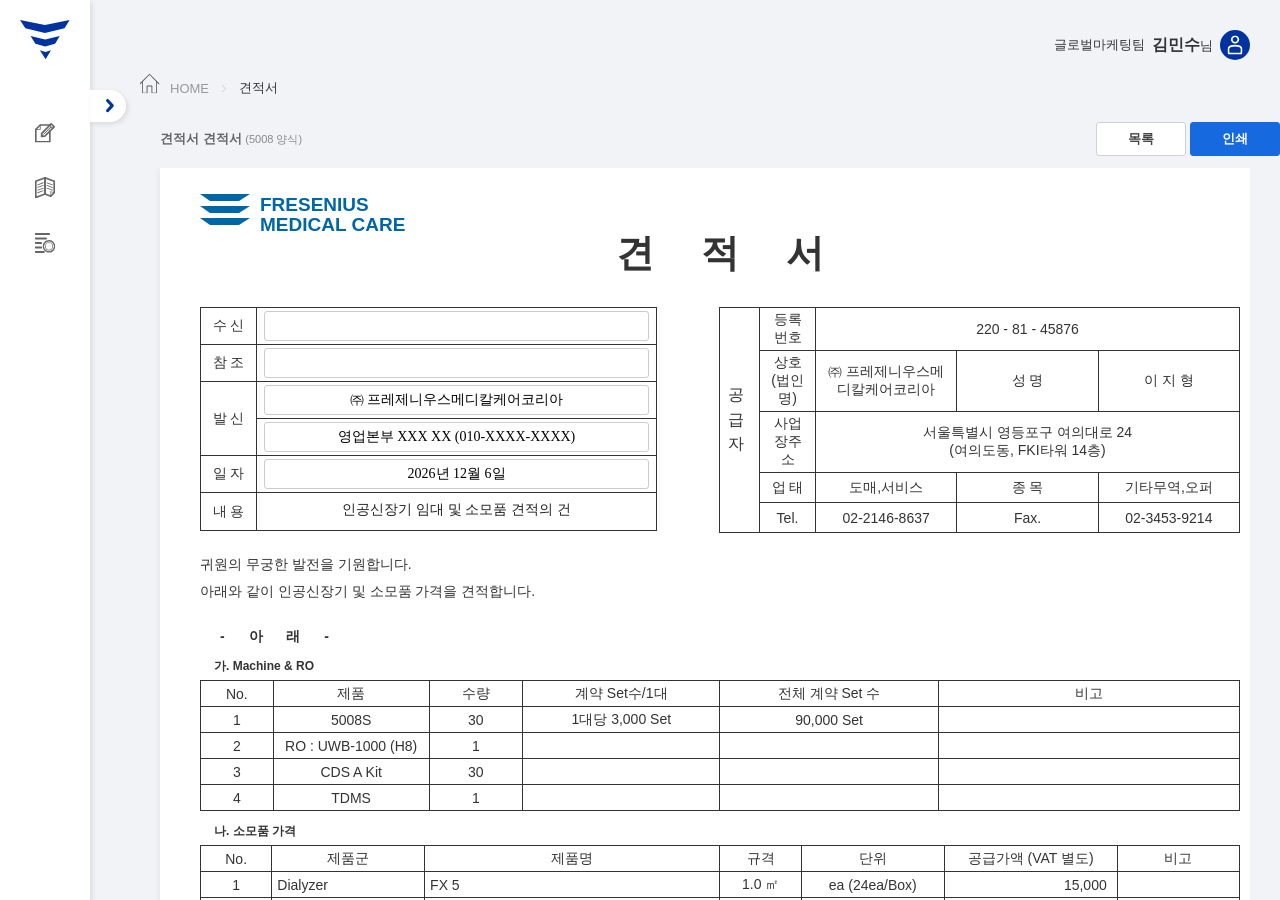
==== estimate-detail.html @ efb23737 "update" ====
<!DOCTYPE html>
<html lang="ko">
<head>
<meta charset="UTF-8">
<meta name="viewport" content="width=device-width, initial-scale=1.0">
<title>견적서</title>
<link rel="stylesheet" href="../css/base.css">
<link rel="stylesheet" href="../css/components.css">
<link rel="stylesheet" href="../css/layout.css">
<link rel="stylesheet" href="../common.css">
<script src="../common-layout.js" defer></script>
<style>
*{box-sizing:border-box}html,body{margin:0;padding:0}body{font-family:"Malgun Gothic","맑은 고딕",Arial,sans-serif;background:#f5f6f9;color:#222;font-size:12px}.toolbar{width:1120px;min-width:1120px;margin:20px auto 12px;display:flex;justify-content:space-between;align-items:center;gap:10px}.toolbar .left{font-size:13px;color:#666}.btn{height:34px;padding:0 16px;border:1px solid #cbd2dc;border-radius:3px;background:#fff;color:#444;font-weight:700;cursor:pointer}.btn.primary{border-color:#1769e0;background:#1769e0;color:#fff}.btn:hover{filter:brightness(.98)}.mobile-scroll{width:100%;overflow-x:auto;overflow-y:visible;padding:0 0 30px}.sheet{width:1120px;min-width:1120px;max-width:none;min-height:1510px;margin:0 auto;padding:26px 40px 36px;background:#fff;box-shadow:0 1px 8px rgba(0,0,0,.08);flex:none}.brand{height:72px;display:flex;align-items:flex-start;min-width:0}.brand-logo{display:flex;align-items:center;gap:10px;width:245px;min-width:245px;flex:0 0 245px;color:#0067a7;font-weight:900;font-size:19px;line-height:1.05;white-space:nowrap}.brand-logo>div:last-child{width:180px;min-width:180px;flex:0 0 180px;white-space:nowrap}.brand-mark{width:50px;min-width:50px;flex:0 0 50px;height:42px;position:relative}.brand-mark i{display:block;width:50px;height:7px;background:#0067a7;margin-bottom:5px;clip-path:polygon(0 0,100% 0,78% 100%,20% 100%)}.title{margin:-38px 0 28px;text-align:center;font-size:38px;font-weight:700;letter-spacing:18px;padding-left:18px}.top-grid{display:grid;grid-template-columns:1fr 1.14fr;gap:62px;align-items:start}.doc-table,.product-table{width:100%;border-collapse:collapse;table-layout:fixed}.doc-table td,.product-table th,.product-table td{border:1px solid #333}.doc-table td{height:30px;padding:3px 7px;text-align:center}.doc-table .label{width:56px}.doc-table .supplier-side{width:40px;font-size:16px;letter-spacing:7px;line-height:1.55}.field{width:100%;height:24px;border:0;outline:0;background:#fff;text-align:center;font:inherit;color:#222;padding:0 4px}.field:focus{background:#fffbe9;box-shadow:inset 0 0 0 1px #e9c75c}.field-left{text-align:left}.field-content{height:28px;resize:none;overflow:hidden;padding-top:5px}.intro{margin:18px 0 24px;line-height:1.9}.intro p{margin:0}.below{margin:4px 0 7px 20px;font-weight:700;letter-spacing:10px}.section-title{margin:12px 0 5px 14px;font-size:12px;font-weight:700}.product-table th,.product-table td{height:26px;padding:3px 5px}.product-table th{font-weight:400;text-align:center}.product-table td{text-align:center}.product-table .left{text-align:left}.product-table .right{text-align:right;padding-right:10px}.machine col:nth-child(1){width:7%}.machine col:nth-child(2){width:15%}.machine col:nth-child(3){width:9%}.machine col:nth-child(4){width:19%}.machine col:nth-child(5){width:21%}.machine col:nth-child(6){width:29%}.supplies col:nth-child(1),.drugs col:nth-child(1){width:7%}.supplies col:nth-child(2),.drugs col:nth-child(2){width:15%}.supplies col:nth-child(3),.drugs col:nth-child(3){width:29%}.supplies col:nth-child(4),.drugs col:nth-child(4){width:8%}.supplies col:nth-child(5),.drugs col:nth-child(5){width:14%}.supplies col:nth-child(6),.drugs col:nth-child(6){width:17%}.supplies col:nth-child(7),.drugs col:nth-child(7){width:12%}.page-gap{height:145px;display:flex;align-items:center;justify-content:center;color:#999;font-size:10px}.remarks{margin-top:142px;font-size:12px;line-height:1.65}.footer{margin-top:95px;text-align:center;color:#888;font-size:10px}.meta-hint{color:#888;font-size:11px}@media(max-width:1400px){.toolbar{margin-left:20px;margin-right:20px}.sheet{margin-left:20px;margin-right:20px}}@media print{html,body{width:210mm!important;margin:0!important;padding:0!important;background:#fff!important;overflow:visible!important}body *{visibility:hidden!important}.mobile-scroll,.mobile-scroll *,.sheet,.sheet *{visibility:visible!important}.toolbar{display:none!important}.mobile-scroll{position:absolute!important;left:0!important;top:0!important;width:210mm!important;margin:0!important;padding:0!important;overflow:visible!important}.sheet{position:absolute!important;left:0!important;top:0!important;width:210mm!important;min-width:210mm!important;max-width:210mm!important;min-height:297mm!important;margin:0!important;padding:10mm 10mm 8mm!important;box-shadow:none!important;background:#fff!important;transform:none!important}.brand{height:18mm!important}.brand-logo{width:245px!important;min-width:245px!important;flex:0 0 245px!important}.brand-mark{width:50px!important;min-width:50px!important;flex:0 0 50px!important}.title{margin:-11mm 0 8mm!important}.page-gap{height:34mm!important}.remarks{margin-top:34mm!important}.footer{margin-top:25mm!important}.field{border:0!important;background:transparent!important;box-shadow:none!important}.field:focus{background:transparent!important;box-shadow:none!important}@page{size:A4 portrait;margin:0}}
</style>
</head>
<body>
<div class="toolbar"><div class="left"><strong id="toolbarCustomer">견적서</strong> <span class="meta-hint" id="templateText"></span></div><div><button class="btn" type="button" onclick="history.back()">목록</button> <button class="btn primary" type="button" onclick="window.print()">인쇄</button></div></div>
<div class="mobile-scroll"><main class="sheet">
    <div class="brand"><div class="brand-logo"><div class="brand-mark"><i></i><i></i><i></i></div><div>FRESENIUS<br>MEDICAL CARE</div></div></div>
    <h1 class="title">견 적 서</h1>
    <section class="top-grid">
        <table class="doc-table"><tbody>
            <tr><td class="label">수 신</td><td><input id="to" class="field" type="text"></td></tr>
            <tr><td class="label">참 조</td><td><input id="cc" class="field" type="text"></td></tr>
            <tr><td class="label" rowspan="2">발 신</td><td><input id="fromCompany" class="field" type="text" value="㈜ 프레제니우스메디칼케어코리아"></td></tr>
            <tr><td><input id="from" class="field" type="text"></td></tr>
            <tr><td class="label">일 자</td><td><input id="date" class="field" type="text"></td></tr>
            <tr><td class="label">내 용</td><td><textarea id="content" class="field field-content"></textarea></td></tr>
        </tbody></table>
        <table class="doc-table"><tbody>
            <tr><td class="supplier-side" rowspan="5">공<br>급<br>자</td><td class="label">등록번호</td><td colspan="3">220 - 81 - 45876</td></tr>
            <tr><td class="label">상호(법인명)</td><td>㈜ 프레제니우스메디칼케어코리아</td><td class="label">성 명</td><td>이 지 형</td></tr>
            <tr><td class="label">사업장주소</td><td colspan="3">서울특별시 영등포구 여의대로 24<br>(여의도동, FKI타워 14층)</td></tr>
            <tr><td class="label">업 태</td><td>도매,서비스</td><td class="label">종 목</td><td>기타무역,오퍼</td></tr>
            <tr><td class="label">Tel.</td><td>02-2146-8637</td><td class="label">Fax.</td><td>02-3453-9214</td></tr>
        </tbody></table>
    </section>
    <div class="intro"><p>귀원의 무궁한 발전을 기원합니다.</p><p>아래와 같이 인공신장기 및 소모품 가격을 견적합니다.</p></div>
    <div class="below">- 아 래 -</div>
    <div class="section-title">가. Machine &amp; RO</div>
    <table class="product-table machine"><colgroup><col><col><col><col><col><col></colgroup><thead><tr><th>No.</th><th>제품</th><th>수량</th><th>계약 Set수/1대</th><th>전체 계약 Set 수</th><th>비고</th></tr></thead><tbody id="machineBody"></tbody></table>
    <div class="section-title">나. 소모품 가격</div>
    <table class="product-table supplies"><colgroup><col><col><col><col><col><col><col></colgroup><thead><tr><th>No.</th><th>제품군</th><th>제품명</th><th>규격</th><th>단위</th><th>공급가액 (VAT 별도)</th><th>비고</th></tr></thead><tbody id="supplyBody"></tbody></table>
    <div class="page-gap">㈜ 프레제니우스메디칼케어코리아</div>
    <div class="section-title">다. 의약품 가격</div>
    <table class="product-table drugs"><colgroup><col><col><col><col><col><col><col></colgroup><thead><tr><th>No.</th><th>제품군</th><th>제품명</th><th>규격</th><th>단위</th><th>공급가액 (VAT 별도)</th><th>비고</th></tr></thead><tbody id="drugBody"></tbody></table>
    <div class="remarks"><strong>특기사항</strong><br>1. 견적유효기간 : 견적일로부터 30일간입니다.</div>
    <div class="footer">㈜ 프레제니우스메디칼케어코리아</div>
</main></div>
<script>
const templates={
"5008":{machine:[['5008S','30','1대당 3,000 Set','90,000 Set',''],['RO : UWB-1000 (H8)','1','','',''],['CDS A Kit','30','','',''],['TDMS','1','','','']],prices:['15,000','15,000','15,000','16,000','16,000','16,000','17,000','17,000','17,000','17,000','18,000','18,000','18,000','8,000','100,000','600','30,000']},
"6008":{machine:[['6008','30','1대당 3,000 Set','90,000 Set',''],['RO : UWB-1000 (H8)','1','','',''],['CDS A Kit','30','','',''],['TDMS','1','','','']],prices:['17,500','17,500','17,500','18,000','18,000','18,000','18,500','18,500','18,500','18,500','18,500','18,500','18,500','10,000','90,000','700','38,500']},
"4008":{machine:[['4008V10','30','1대당 3,000 Set','90,000 Set',''],['RO : UWB-1000 (H8)','1','','',''],['CDS A Kit','30','','',''],['TDMS','1','','','']],prices:['17,500','17,500','17,500','18,000','18,000','18,000','18,500','18,500','18,500','18,500','18,500','18,500','18,500','6,000','90,000','700','38,500']}
};
const supplyRows=[
['Dialyzer','FX 5','1.0 ㎡','ea (24ea/Box)'],['Dialyzer','FX 8','1.4 ㎡','ea (24ea/Box)'],['Dialyzer','FX 10','1.8 ㎡','ea (24ea/Box)'],['Dialyzer','FX Classix 50','1.0 ㎡','ea (24ea/Box)'],['Dialyzer','FX Classix 60','1.4 ㎡','ea (24ea/Box)'],['Dialyzer','FX Classix 80','1.8 ㎡','ea (24ea/Box)'],['Dialyzer','FX CorDiax 40','0.6 ㎡','ea (24ea/Box)'],['Dialyzer','FX CorDiax 50','1.0 ㎡','ea (24ea/Box)'],['Dialyzer','FX CorDiax 60','1.4 ㎡','ea (24ea/Box)'],['Dialyzer','FX CorDiax 80','1.8 ㎡','ea (24ea/Box)'],['Dialyzer','FX CorDiax 600','1.6 ㎡','ea (24ea/Box)'],['Dialyzer','FX CorDiax 800','2.0 ㎡','ea (24ea/Box)'],['Dialyzer','FX CorDiax 1000','2.3 ㎡','ea (24ea/Box)'],['Bloodline','__BLOODLINE__','',''],['Others','Diasafe Plus','','ea (10ea/Box)'],['Others','Needle 15/16/17G','15,16,17G','ea (150ea/Box)'],['Others','Citrolean','5L','EA']
];
const drugNames=['Bibag 650g','Bibag 900g','FRESOL B','FRESOL G','FRESOL LG','HEMO-B DEX 0.1%1-5.5L','HEMO-B DEX 0.1%1-10L','HEMO-B 1-5.5L','HEMO B DEX0.15%2-12.6L','HEMO-B DEX 0.15%1-10L','HEMO-B DEX 0.15%1-5.5L','HEMOT-B 1-10L','HEMOT-B2-10L','HEMOT-B2-12.6L'];
function fmtDate(v){if(!v)return'';const d=new Date(v+'T00:00:00');if(Number.isNaN(d.getTime()))return v;return `${d.getFullYear()}년 ${d.getMonth()+1}월 ${d.getDate()}일`;}
function getSelected(){
    try{
        return JSON.parse(sessionStorage.getItem('selectedEstimate')||'null')
            || JSON.parse(sessionStorage.getItem('selectedSimulation')||'null');
    }catch(e){
        return null;
    }
}
const params=new URLSearchParams(location.search);
let record=getSelected()||{};
const template=record.template||params.get('template')||'5008';
const data=templates[template]||templates['5008'];
document.getElementById('toolbarCustomer').textContent=(record.customer||'견적서')+' 견적서';document.getElementById('templateText').textContent=`(${template} 양식)`;
document.getElementById('to').value=record.to||record.customer||'';document.getElementById('cc').value=record.cc||'';document.getElementById('from').value=record.from?`${record.from} 부장 XXX XX (010-XXXX-XXXX)`:'영업본부 XXX XX (010-XXXX-XXXX)';document.getElementById('date').value=fmtDate(record.date)||fmtDate(new Date().toISOString().slice(0,10));document.getElementById('content').value=record.content||'인공신장기 임대 및 소모품 견적의 건';
const machineBody=document.getElementById('machineBody');data.machine.forEach((r,i)=>{machineBody.insertAdjacentHTML('beforeend',`<tr><td>${i+1}</td><td>${r[0]}</td><td>${r[1]}</td><td>${r[2]}</td><td>${r[3]}</td><td>${r[4]}</td></tr>`)});
while(machineBody.rows.length<4){machineBody.insertAdjacentHTML('beforeend',`<tr><td>${machineBody.rows.length+1}</td><td></td><td></td><td></td><td></td><td></td></tr>`)}
const bloodline=template==='6008'?'6008 CAREset-R':template==='4008'?'Bloodline 4008':'AV-Set ONLINEplus 5008-R';
const supplyBody=document.getElementById('supplyBody');for(let i=0;i<20;i++){if(i<supplyRows.length){const r=[...supplyRows[i]];if(r[1]==='__BLOODLINE__')r[1]=bloodline;const unit=(i===13&&template!=='5008')?'':r[3];supplyBody.insertAdjacentHTML('beforeend',`<tr><td>${i+1}</td><td class="left">${r[0]}</td><td class="left">${r[1]}</td><td>${r[2]}</td><td>${unit}</td><td class="right">${data.prices[i]||''}</td><td></td></tr>`)}else{supplyBody.insertAdjacentHTML('beforeend',`<tr><td>${i+1}</td><td></td><td></td><td></td><td></td><td></td><td></td></tr>`)} }
const drugBody=document.getElementById('drugBody');for(let i=0;i<19;i++){if(i<drugNames.length){drugBody.insertAdjacentHTML('beforeend',`<tr><td>${i+1}</td><td class="left">Others</td><td class="left">${drugNames[i]}</td><td></td><td></td><td class="right">보험수가</td><td></td></tr>`)}else{drugBody.insertAdjacentHTML('beforeend',`<tr><td>${i+1}</td><td></td><td></td><td></td><td></td><td></td><td></td></tr>`)} }
</script>
</body>
</html>
---- css/base.css ----
﻿@charset "utf-8";

/* DEFAULT  */
html, body,nav,
div, span,
dl, dt, dd, ul, ol, li,
h1, h2, h3, h4, h5, h6,
blockquote, p, address, pre, cite,
form, fieldset, input, textarea, select,
table, th, td {margin:0;padding:0;}
article,aside,canvas,details,figcaption,figure, footer,header,hgroup,menu,nav,section,summary {
display:block;
}

/* 제목요소 */
h1, h2, h3, h4, h5, h6 {
	font-size:100%;
	font-weight:normal;
}

/* 테두리 없애기 */
fieldset, img, abbr, acronym { border:0 none; }

/* 목록 */
div,ol,ul,li,dl,dt,dd,p,span,em{ list-style:none; }
ul,ol,li,em{ list-style-image:none; list-style-position:outside; list-style-type:none; vertical-align:middle; }
a{ text-decoration:none; }
table{ border-spacing:0; }

/* COMMON */
header,footer,menu,article,section,div,nav,p,span,a,ul,li,input,select{ box-sizing:border-box; }
a,span,em,strong,label{display:inline-block; color:inherit; font-style: normal;}
em{ font-style:normal;}

/* 테이블 - 마크업에 'cellspacing="0"' 지정 함께 필요 */
table {border-collapse: separate;border-spacing:0;border:0 none; border-collapse:collapse; vertical-align:middle;}
caption{display:none;}
.layera {position:absolute}	.layerr {position:relative}

input:focus,select:focus,textarea {outline: none;}
*{box-sizing: border-box;}
select::-ms-expand {display: none;}

.mrT8{margin-top:8px !important;}
.mrT10{margin-top:10px !important;}
.mrT20{margin-top:20px !important;}
.mrT30{margin-top:30px !important;}
.mrT40{margin-top:40px !important;}
.mrT50{margin-top:50px !important;}

.mrB30{margin-bottom:30px !important;}
.mrB10{margin-bottom:10px !important;}

.mrL10{margin-left:10px !important;}
.mrL20{margin-left:20px !important;}
.mrL30{margin-left:20px !important;}
.mrL22{margin-left:22px !important;}
.mrR10{margin-right:10px !important;}
.mrR20{margin-right:20px !important;}

.pdT10{padding-top:10px !important;}
.pdT20{padding-top:20px !important;}
.pdT30{padding-top:30px !important;}
.pdT40{padding-top:40px !important;}
.pdL50{padding-left:50px !important;}
.pdR50{padding-right:50px !important;}


:root {
	--white-color:#fff;
	--black-color:#000;
	--gray01-color:#333;
	--gray02-color:#666;
	--gray03-color:#999;
	--gray04-color:#aaa;
	--gray05-color:#ccc;
	--gray06-color:#eee;
	--main-color:#0033A0;
	--bg-color:#F2F3F7;
	--font-small-size:13px;
	--font-small02-size:12px;
	--font-size:14px;
	--font02-size:16px;
	--font03-size:18px;
	--radius:3px;
	--vertical-middle:middle;
 }



body.hidden{overflow-y: hidden;}
html, body{width:100%; height:100vh; font-family: 'Pretendard'; background-color: var(--bg-color); font-size:var(--font-size)}

::-webkit-scrollbar {
    width: 4px;  /* 세로 스크롤바 너비 */
    height: 4px; /* 가로 스크롤바 높이 */
}

/* 2. 스크롤바 트랙 (배경 배경색) */
::-webkit-scrollbar-track {
    background: #f1f1f1; 
    border-radius: 4px;
}

/* 3. 스크롤바 막대 (실제 움직이는 바) */
::-webkit-scrollbar-thumb {
    background: #c1c1c1; 
    border-radius: 4px;
    transition: background 0.2s;
}

/* 4. 스크롤바 막대에 마우스 올렸을 때 (Hover) */
::-webkit-scrollbar-thumb:hover {
    background: #a8a8a8; 
}

/*flex*/
.fl{display: flex;}
.fl-center{display:flex; align-items: center; justify-content: center;}
.fl-left{display:flex; align-items: center; justify-content:flex-start;}
.fl-right{display:flex; align-items: center; justify-content: flex-end;}
.fl-between{display:flex; align-items: center; justify-content:space-between;}
.fl-wrap{flex-wrap: wrap;}
---- css/components.css ----
﻿/*인풋*/
input[type="text"],input[type="password"],input[type="date"]{width:100%; height:30px; padding:0 10px; font-size:var(--font-size); 
	color:var(--black-color);
	line-height: 30px; border:1px solid var(--gray05-color); font-family: 'Pretendard'; border-radius: var(--radius); vertical-align: var(--vertical-middle);}
input::placeholder{color:var(--gray04-color); font-size:var(--font-size); font-weight: 200; font-family: 'Pretendard'; }
input[type="text"]:focus, input[type="password"]:focus{border:1px solid var(--black-color);}

input[type="date"]{position: relative; background: url('../images/btn_calendar.svg') no-repeat 100% 50% var(--white-color); background-size: auto 14px; }
input[type='date']::-webkit-calendar-picker-indicator {position: absolute; left: 0; top: 0; width: 100%; height: 100%;
		background: transparent; color: transparent; cursor: pointer;}
input[type='date']:valid::before {display: none; }


select::-ms-expand { display: none; } 
select { -webkit-appearance: none; -moz-appearance: none; appearance: none;  width: 100%; min-width: 120px; height:30px; margin-right:10px; padding:0 30px 0 10px; 
	border: 1px solid var(--gray05-color); font-size: 14px; border-radius: 3px; color:var(--black-color); 
	background: url("../images/form/ico_dropdown.svg") no-repeat calc(100% - 10px) 50% var(--white-color);} 
select:focus {border: 1px solid var(--gray01-color); outline: none;}
select.select_full{width:100%;}
select:required:invalid{color:var(--gray04-color); font-size:var(--font-size); font-weight: 200;}
option[value=''][disabled]{display:none;}
option{color:var(--black-color);} 

.ty_rdo {display: inline-block;} 
.ty_rdo input { display: none; } 
.ty_rdo span{display: inline-block;  margin-right:30px; padding-left: 30px; line-height:20px; font-size: var(--font-size); color: var(--gray03-color); 
	background: url("../images/form/ty_radio.svg") no-repeat 0% 50%; background-size:auto 20px; text-align: left;} 
.ty_rdo input:checked + span {color:var(--black-color); background-image: url("../images/form/ty_radio_on.svg"); } 
.ty_rdo.txt_none span{font-size:0; margin-right:0; padding-left:10px;}
.ty_rdo.text_type span{background: none; height:30px; border:1px solid var(--gray05-color); border-radius: 3px; font-weight: 700; font-size:15px;
color: var(--gray02-color); padding:0 10px; margin-right:10px; text-align: center; line-height: 30px;}
.ty_rdo input:checked + span{background-image:none; color:var(--main-color); border-color: var(--main-color); font-weight: 900;}


.ty_chk {display: inline-block;} 
.ty_chk input { display: none; } 
.ty_chk span { display: inline-block;  padding-left: 30px; line-height:22px; font-size: 16px; color: var(--gray03-color); 
	background: url("../images/form/ty_check.svg") no-repeat 0% 50%; background-size:auto 22px; text-align: left;}  
.ty_chk input:checked + span { color: var(--black-color); background-image: url("../images/form/ty_check_on.svg"); font-weight: 500;} 

/*서브컨텐츠*/
.box{padding:20px; background-color: var(--white-color); border-radius: 3px; box-shadow: 0 1px 4px rgb(0, 0, 0, 0.1);}

/*버튼*/
.btn{display: inline-block; text-align: center; line-height: 30px; min-width:90px; min-height: 30px;  border-radius: 3px;}
.btn:hover{opacity: 0.7;}
.btn.dark_gray{background-color: var(--gray02-color);color:var(--white-color); font-weight: 700;}
.btn.search{height:30px;}
.btn.search::before{content: ''; display: inline-block; width: 16px; height:16px; margin-right:10px; 
	background: url("../images/common/ico_search_white.svg") no-repeat 50% 50%; vertical-align: middle;}
.btn.excel{color:#2A7C4A; font-weight: 700; background-color: var(--white-color); border:1px solid #2A7C4A}
.btn.blue{background-color: var(--main-color);color:var(--white-color); font-weight: 700;}
.btn.line{height:25px; min-height:25px; min-width:65px; line-height: 25px; font-size:var(--font-small-size); border:1px solid var(--gray05-color); background-color: var(--gray06-color);}

/*alert*/
.alert_wrap{position:fixed; top:0; left:0; z-index: 15; display: none;  align-items: center; justify-content: center; width:100%; height:100%; }
.alert_wrap.on{display: flex;}
.alert_wrap .alert_group{position: relative; z-index: 6; overflow:hidden; width:360px; min-height:180px; background: #fff; 
	border-radius: 3px; box-shadow: 3px 3px 10px  rgba(0,0,0,0.1);}
.alert_wrap .alert_group .content{display:flex; align-items: center; justify-content: center; height:calc(180px - 36px); padding:0 20px; text-align:center;  
	color:var(--gray02-color); font-size: var(--font03-size);}
.alert_wrap .alert_group .content strong{padding:0 10px; color:var(--main-color);}
.alert_wrap .alert_group .btn_area{position:absolute; left:0; bottom:0; display: flex; width:100%; margin-bottom:0;}
.alert_wrap .alert_group .btn_area a{width:50%; margin:0; height:36px;  background-color: var(--gray02-color); text-align: center; line-height: 36px; 
	color:#fff; font-size:var(--font-size);}
.alert_wrap .alert_group .btn_area a.one{width:100%}
.alert_wrap .alert_group .btn_area a.submit{background-color: var(--main-color);}
.alert_wrap .alert_group .btn_area a.cancel{background-color: var(--gray01-color);}
.alert_wrap .alert_group .btn_area a.one{width:100%;}
.alert_wrap .mask{position:fixed; top:0; left:0; z-index: 5; width:100%; height:100%; background: rgba(0,0,0,0.4);}

.ly_popup{position:fixed; top:0; left:0; z-index: 10; align-items: center; justify-content: center; width:100%; height:100%; display: none;}
.ly_popup.on{display: flex;}
.ly_popup .ly_contents{position: relative; z-index: 6; width:580px; height:420px; padding:30px 0px 50px 30px; background-color: #fff; border-radius:3px; 
	box-shadow:2px  2px 4px rgba(0,0,0,0.1);}
.ly_popup .mask{position:fixed; top:0; left:0; z-index: 5; width:100%; height:100%; background: rgba(0,0,0,0.4);}
.ly_popup .ly_contents .ly_group{position: relative; width:100%; height:100%; overflow-y: auto; padding-right:30px}
.ly_popup .ly_contents .input_form{gap:10px;}
.ly_popup .ly_contents .input_form li{flex-grow: 1; margin-bottom: 5px;}
.ly_popup .ly_contents .input_form li.w100{width:100%}
.ly_popup .ly_contents .input_form li strong{margin-bottom:10px; font-weight: 500; color: var(--black-color);}
.ly_popup .ly_contents .btn_area{position: absolute; bottom:0; left:0; display: flex; height:40px; width:100%;}
.ly_popup .ly_contents .btn_area a{width:50%; height:100%; text-align: center; line-height: 40px; color:var(--white-color); font-size:var(--font02-size)}
.ly_popup .ly_contents .btn_area a.submit{background-color: var(--main-color); border-radius: 0 0 3px 0;}
.ly_popup .ly_contents .btn_area a.cancel{background-color: var(--gray01-color);  border-radius: 0 0 0 3px;}
---- css/layout.css ----
﻿/*푸터*/
footer{width:100%; height:58px; background-color: #7B7B7B; font-size:var(--font-small-size); color: var(--white-color);}

/*인덱스*/
.fre_wrap{position: relative; width:100%; min-height:calc(100vh - 58px);}
.fre_wrap .left_gnb{position: fixed; width:260px; height:calc(100vh); padding:40px; background: var(--white-color); box-shadow: 2px 2px 5px rgb(0, 0, 0, 0.1);
}
.fre_wrap .left_gnb h1{width:168px; height:40px; margin-bottom: 60px; background: url(../images/brand/logo_top.svg) no-repeat; font-size:0;}
.fre_wrap .content_wrap{width:100%; padding:30px 60px 40px 320px;}
.fre_wrap .btn_menu{position: absolute; width:36px; height:32px; left:260px; top:90px; font-size:0; background-color: var(--white-color); 
	border-radius: 0 30px 30px 0; box-shadow: 2px 2px 5px rgb(0, 0, 0, 0.1);}
.fre_wrap .btn_menu::before{content: ''; display: block; width:36px; height:32px; background: url("../images/navigation/icon_arr_left.svg") no-repeat 50% 50%; background-size:15px auto ;}
.fre_wrap .left_gnb li{height:55px;}
.fre_wrap .left_gnb li a{width:100%; height:100%; font-size:18px; color:var(--gray02-color); font-weight: 600;}
.fre_wrap .left_gnb li a::before{content: ''; display: inline-block; margin-right:10px; background-repeat: no-repeat; background-position: 50% 50%; vertical-align: middle;}
.fre_wrap .left_gnb li a#gnb_01::before{width:20px; height:26px; background-image: url(../images/navigation/menu_icon01.svg);}
.fre_wrap .left_gnb li a#gnb_02::before{width:20px; height:20px; background-image: url(../images/navigation/menu_icon02.svg);}
.fre_wrap .left_gnb li a#gnb_03::before{width:20px; height:20px; background-image: url(../images/navigation/menu_icon03.svg);}
.fre_wrap .left_gnb li a#gnb_04::before{width:20px; height:22px; background-image: url(../images/navigation/menu_icon04.svg);}
.fre_wrap .left_gnb li a#gnb_05::before{width:20px; height:20px; background-image: url(../images/navigation/menu_icon05.svg);}
.fre_wrap .left_gnb li a#gnb_06::before{width:20px; height:22px; background-image: url(../images/navigation/menu_icon06.svg);}
.fre_wrap .left_gnb li a#gnb_07::before{width:20px; height:20px; background-image: url(../images/navigation/menu_icon07.svg);}
.fre_wrap .left_gnb li:hover a {opacity: 0.6; }
.fre_wrap .left_gnb li a.on{color:var(--main-color); font-weight: 900;}
.fre_wrap .left_gnb li a.on#gnb_01::before{background-image: url(../images/navigation/menu_icon01_on.svg);}
.fre_wrap .left_gnb li a.on#gnb_02::before{background-image: url(../images/navigation/menu_icon02_on.svg);}
.fre_wrap .left_gnb li a.on#gnb_03::before{background-image: url(../images/navigation/menu_icon03_on.svg);}
.fre_wrap .left_gnb li a.on#gnb_04::before{background-image: url(../images/navigation/menu_icon04_on.svg);}
.fre_wrap .left_gnb li a.on#gnb_05::before{background-image: url(../images/navigation/menu_icon05_on.svg);}
.fre_wrap .left_gnb li a.on#gnb_06::before{background-image: url(../images/navigation/menu_icon06_on.svg);}
.fre_wrap .left_gnb li a.on#gnb_07::before{background-image: url(../images/navigation/menu_icon07_on.svg);}

.content_wrap .info_group > li{position: relative; margin-right:7px; font-size: 13px;}
.content_wrap .info_group li:last-child{margin-right:0;}
.content_wrap .info_group li strong{font-size:16px; font-weight: 700;}
.content_wrap .info_group li a.btn_setting{display: block; width:30px; height:30px; background: url("../images/common/icon_myinfo.svg") no-repeat 50% 50%; font-size:0;}
.content_wrap .info_group li .myinfo_menu{position: absolute; top:33px; right:0px; width:130px; border: 1px solid var(--main-color); 
	background-color: var(--white-color); border-radius: 3px; box-shadow: 2px 2px 5px rgb(0, 0, 0, 0.1); display: none; z-index: 3;}
.content_wrap .info_group li .myinfo_menu.on{display:block;}
.content_wrap .info_group li .myinfo_menu::before{content: ''; position: absolute; top:-5px; right:8px; display: block; 
width: 0; height: 0; border-style: solid; border-width: 0px 5px 7px 5px; border-color: transparent transparent var(--white-color) transparent; z-index: 1;}
.content_wrap .info_group li .myinfo_menu::after{content: ''; position: absolute; top:-7px; right:8px; display: block; 
width: 0; height: 0; border-style: solid; border-width: 0px 5px 7px 5px; border-color: transparent transparent var(--main-color) transparent; z-index: 0;}

.content_wrap .info_group li .myinfo_menu li{height:40px; border-bottom: 1px solid var(--main-color);}
.content_wrap .info_group li .myinfo_menu li:last-child{border-bottom:none ;}
.content_wrap .info_group li .myinfo_menu li a{justify-content: flex-start; width:100%; height:100%; padding-left:10px; font-size:14px;}
.content_wrap .info_group li .myinfo_menu li form{width:100%; height:100%; margin:0;}
.content_wrap .info_group li .myinfo_menu li button{display:flex; justify-content: flex-start; align-items:center; width:100%; height:100%; padding-left:10px; font-size:14px; border:0; background:none; font-family:inherit; cursor:pointer;}
.content_wrap .info_group li .myinfo_menu li:hover a{color:var(--main-color)}
.content_wrap .info_group li .myinfo_menu li:hover button{color:var(--main-color)}
.content_wrap .info_group li .myinfo_menu li a::before{content: ''; display: inline-block; margin-right:5px; background-repeat: no-repeat; background-position: 50% 50%; vertical-align: middle; }
.content_wrap .info_group li .myinfo_menu li button::before{content: ''; display: inline-block; margin-right:5px; background-repeat: no-repeat; background-position: 50% 50%; vertical-align: middle; }
.content_wrap .info_group li .myinfo_menu li a.my_info::before{width:15px; height:18px; background-image: url(../images/common/icon_myinfo01.svg);}
.content_wrap .info_group li .myinfo_menu li a.pass_change::before{width:15px; height:12px; background-image: url(../images/common/icon_myinfo02.svg);}
.content_wrap .info_group li .myinfo_menu li a.mode_change::before{width:15px; height:12px; background-image: url(../images/common/icon_myinfo03.svg);}
.content_wrap .info_group li .myinfo_menu li button.logout::before{width:15px; height:13px; background-image: url(../images/common/icon_myinfo04.svg);}
.content_wrap .info_group li .myinfo_menu li:hover a.my_info::before{width:15px; height:18px; background-image: url(../images/common/icon_myinfo01_on.svg);}
.content_wrap .info_group li .myinfo_menu li:hover a.pass_change::before{width:15px; height:12px; background-image: url(../images/common/icon_myinfo02_on.svg);}
.content_wrap .info_group li .myinfo_menu li:hover a.mode_change::before{width:15px; height:12px; background-image: url(../images/common/icon_myinfo03_on.svg);}
.content_wrap .info_group li .myinfo_menu li:hover button.logout::before{width:15px; height:13px; background-image: url(../images/common/icon_myinfo04_on.svg);}

/*닫기*/
.fre_wrap .left_gnb.on{width:90px; padding:20px}
.fre_wrap .left_gnb.on h1{width:50px; height:40px; margin-bottom: 60px; background: url(../images/brand/logo_top_small.svg) no-repeat;}
.fre_wrap .left_gnb.on li a{font-size:0;}
.fre_wrap .left_gnb.on li a::before{margin-left:15px;}
.fre_wrap .content_wrap.on{padding-left: 150px;}
.fre_wrap .btn_menu.on{left:90px;}
.fre_wrap .btn_menu.on::before{transform: rotate(180deg);}

.top_title{margin-bottom:30px;}
.top_title h1 strong{display: block; color: var(--black-color); font-size:24px; font-weight: 600; margin-bottom:10px;}
.top_title h1 span{display:block; color: var(--gray02-color);}
.top_title .guide_depth{font-size: var(--font-small-size);}
.top_title .guide_depth .home{color: var(--gray03-color);}
.top_title .guide_depth .home::before{content: ''; display: inline-block; position: relative; top:-4px; z-index: 0; width: 20px; height:20px;  margin-right:10px; 
	background: url("../images/navigation/icon_home.svg") no-repeat 50% 50%; vertical-align: middle;}
.top_title .guide_depth  .navi::before{content: ''; display: inline-block; width: 10px; height:10px; margin:0 10px; 
	background: url("../images/navigation/ico_small_arr.svg") no-repeat 50% 50%; vertical-align: middle;}

/*태블릿 반응형입니다*/
@media screen and (max-width:1280px) {
	footer{display:none !important;}
	.fre_wrap .left_gnb{width:90px; height:100%; padding:20px}
	.fre_wrap .left_gnb h1{width:50px; height:40px; margin-bottom: 60px; background: url(../images/brand/logo_top_small.svg) no-repeat;}
	.fre_wrap .left_gnb li a{font-size:0;}
	.fre_wrap .left_gnb li a::before{margin-left:15px;}
	.fre_wrap .content_wrap{height:100vh; overflow-y: auto; padding:30px 30px 30px 140px;}
	.fre_wrap .btn_menu{left:90px;}
	.fre_wrap .btn_menu::before{transform: rotate(180deg);}

	.fre_wrap .left_gnb.on{width:260px; padding:40px}
	.fre_wrap .left_gnb.on h1{width:168px; height:40px; margin-bottom: 60px; background: url(../images/brand/logo_top.svg) no-repeat;}
	.fre_wrap .left_gnb.on li a{font-size:18px;}
	.fre_wrap .left_gnb.on li a::before{margin-left:0px;}
	.fre_wrap .content_wrap.on{padding-left: 320px;}
	.fre_wrap .btn_menu.on{left:260px;}
	.fre_wrap .btn_menu.on::before{transform: rotate(0deg);}
}
/*태블릿 반응형입니다*/
---- common.css ----
/* FMC static common layout overrides.
   IMPORTANT: original base.css/components.css/layout.css own the visual styling.
   This file only adjusts the static HTML wrapper and must NOT override image assets. */

html, body { width:100%; min-height:100%; }

body.fmc-layout-ready {
    margin:0 !important;
    min-height:100vh;
    background-color:var(--bg-color) !important;
    font-family:'Pretendard','Malgun Gothic','맑은 고딕',Arial,sans-serif;
    font-size:var(--font-size);
    color:var(--gray01-color);
}

body.fmc-layout-ready > .fre_wrap {
    display:flex !important;
    width:100%;
    min-height:calc(100vh - 58px);
}

/* @RenderBody() replacement for static pages */
.content_group { width:100%; }
.content_group > .page {
    width:100%;
    min-height:auto !important;
    padding:0 !important;
}

/* Keep footer behavior compatible with the original layout.css. */
body.fmc-layout-ready > footer.footer {
    position:relative !important;
    left:auto !important;
    bottom:auto !important;
    width:100% !important;
    height:58px !important;
    line-height:normal !important;
}

/* Original ASP.NET layout uses a form button for logout. */
.content_wrap .info_group li .myinfo_menu button {
    color:inherit;
}


/* 상단 사용자 정보 아래 HOME > 현재 페이지 경로 */
.common-top-title {
    display:flex;
    justify-content:space-between;
    align-items:center;
    margin:18px 0 24px !important;
}
.common-top-title .page-title {
    margin:0 !important;
}
.common-top-title .guide_depth {
    display:flex;
    align-items:center;
    justify-content:flex-end;
    min-height:20px;
    font-size:var(--font-small-size);
}
.common-top-title .guide_depth .home,
.common-top-title .guide_depth .navi {
    display:inline-flex;
    align-items:center;
    white-space:nowrap;
}
.common-top-title .guide_depth .navi::before {
    flex:0 0 auto;
}
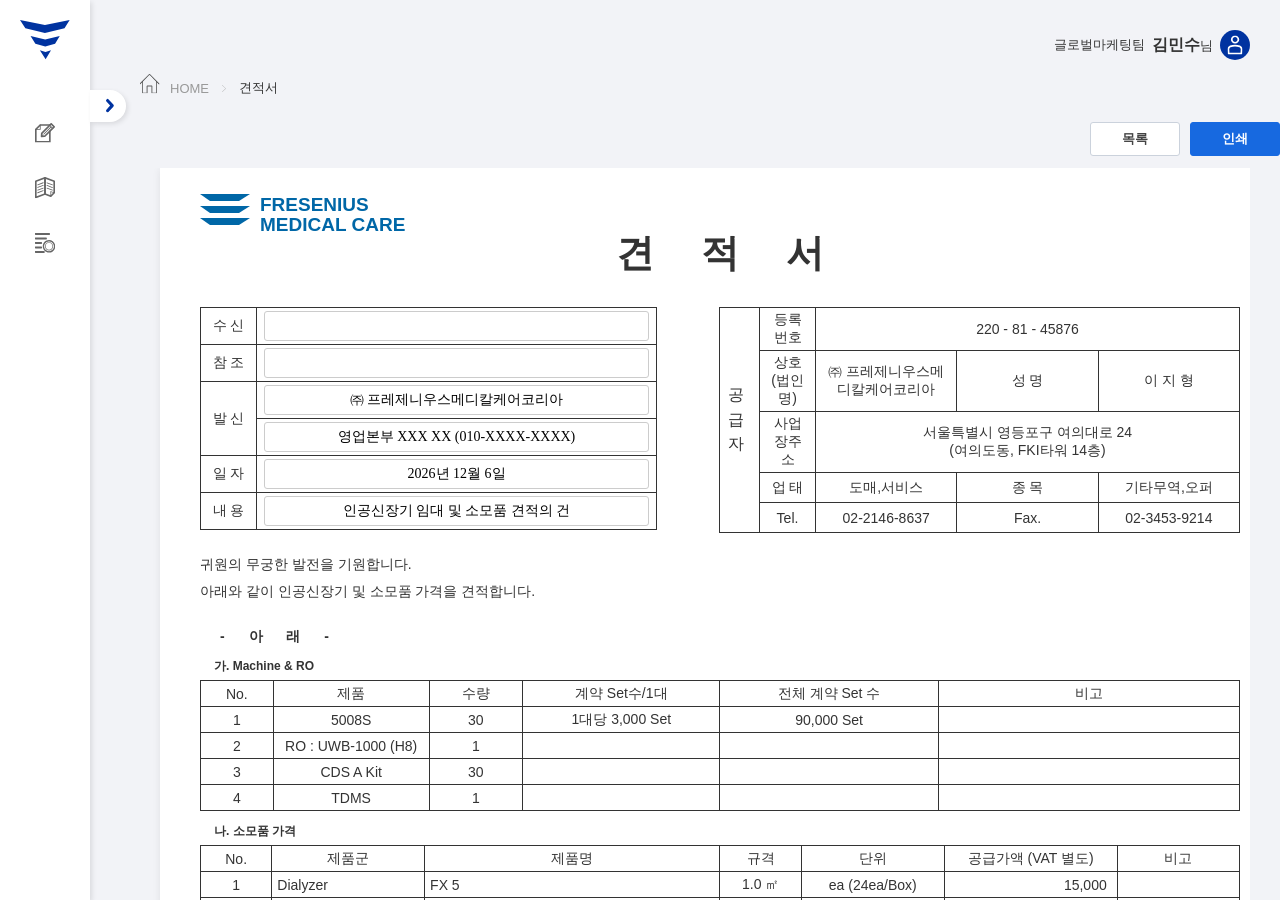
==== commit a7f610cb: "update2" ====
--- a/estimate-detail.html
+++ b/estimate-detail.html
@@ -1,82 +1,911 @@
 <!DOCTYPE html>
 <html lang="ko">
 <head>
-<meta charset="UTF-8">
-<meta name="viewport" content="width=device-width, initial-scale=1.0">
-<title>견적서</title>
-<link rel="stylesheet" href="../css/base.css">
-<link rel="stylesheet" href="../css/components.css">
-<link rel="stylesheet" href="../css/layout.css">
-<link rel="stylesheet" href="../common.css">
-<script src="../common-layout.js" defer></script>
-<style>
-*{box-sizing:border-box}html,body{margin:0;padding:0}body{font-family:"Malgun Gothic","맑은 고딕",Arial,sans-serif;background:#f5f6f9;color:#222;font-size:12px}.toolbar{width:1120px;min-width:1120px;margin:20px auto 12px;display:flex;justify-content:space-between;align-items:center;gap:10px}.toolbar .left{font-size:13px;color:#666}.btn{height:34px;padding:0 16px;border:1px solid #cbd2dc;border-radius:3px;background:#fff;color:#444;font-weight:700;cursor:pointer}.btn.primary{border-color:#1769e0;background:#1769e0;color:#fff}.btn:hover{filter:brightness(.98)}.mobile-scroll{width:100%;overflow-x:auto;overflow-y:visible;padding:0 0 30px}.sheet{width:1120px;min-width:1120px;max-width:none;min-height:1510px;margin:0 auto;padding:26px 40px 36px;background:#fff;box-shadow:0 1px 8px rgba(0,0,0,.08);flex:none}.brand{height:72px;display:flex;align-items:flex-start;min-width:0}.brand-logo{display:flex;align-items:center;gap:10px;width:245px;min-width:245px;flex:0 0 245px;color:#0067a7;font-weight:900;font-size:19px;line-height:1.05;white-space:nowrap}.brand-logo>div:last-child{width:180px;min-width:180px;flex:0 0 180px;white-space:nowrap}.brand-mark{width:50px;min-width:50px;flex:0 0 50px;height:42px;position:relative}.brand-mark i{display:block;width:50px;height:7px;background:#0067a7;margin-bottom:5px;clip-path:polygon(0 0,100% 0,78% 100%,20% 100%)}.title{margin:-38px 0 28px;text-align:center;font-size:38px;font-weight:700;letter-spacing:18px;padding-left:18px}.top-grid{display:grid;grid-template-columns:1fr 1.14fr;gap:62px;align-items:start}.doc-table,.product-table{width:100%;border-collapse:collapse;table-layout:fixed}.doc-table td,.product-table th,.product-table td{border:1px solid #333}.doc-table td{height:30px;padding:3px 7px;text-align:center}.doc-table .label{width:56px}.doc-table .supplier-side{width:40px;font-size:16px;letter-spacing:7px;line-height:1.55}.field{width:100%;height:24px;border:0;outline:0;background:#fff;text-align:center;font:inherit;color:#222;padding:0 4px}.field:focus{background:#fffbe9;box-shadow:inset 0 0 0 1px #e9c75c}.field-left{text-align:left}.field-content{height:28px;resize:none;overflow:hidden;padding-top:5px}.intro{margin:18px 0 24px;line-height:1.9}.intro p{margin:0}.below{margin:4px 0 7px 20px;font-weight:700;letter-spacing:10px}.section-title{margin:12px 0 5px 14px;font-size:12px;font-weight:700}.product-table th,.product-table td{height:26px;padding:3px 5px}.product-table th{font-weight:400;text-align:center}.product-table td{text-align:center}.product-table .left{text-align:left}.product-table .right{text-align:right;padding-right:10px}.machine col:nth-child(1){width:7%}.machine col:nth-child(2){width:15%}.machine col:nth-child(3){width:9%}.machine col:nth-child(4){width:19%}.machine col:nth-child(5){width:21%}.machine col:nth-child(6){width:29%}.supplies col:nth-child(1),.drugs col:nth-child(1){width:7%}.supplies col:nth-child(2),.drugs col:nth-child(2){width:15%}.supplies col:nth-child(3),.drugs col:nth-child(3){width:29%}.supplies col:nth-child(4),.drugs col:nth-child(4){width:8%}.supplies col:nth-child(5),.drugs col:nth-child(5){width:14%}.supplies col:nth-child(6),.drugs col:nth-child(6){width:17%}.supplies col:nth-child(7),.drugs col:nth-child(7){width:12%}.page-gap{height:145px;display:flex;align-items:center;justify-content:center;color:#999;font-size:10px}.remarks{margin-top:142px;font-size:12px;line-height:1.65}.footer{margin-top:95px;text-align:center;color:#888;font-size:10px}.meta-hint{color:#888;font-size:11px}@media(max-width:1400px){.toolbar{margin-left:20px;margin-right:20px}.sheet{margin-left:20px;margin-right:20px}}@media print{html,body{width:210mm!important;margin:0!important;padding:0!important;background:#fff!important;overflow:visible!important}body *{visibility:hidden!important}.mobile-scroll,.mobile-scroll *,.sheet,.sheet *{visibility:visible!important}.toolbar{display:none!important}.mobile-scroll{position:absolute!important;left:0!important;top:0!important;width:210mm!important;margin:0!important;padding:0!important;overflow:visible!important}.sheet{position:absolute!important;left:0!important;top:0!important;width:210mm!important;min-width:210mm!important;max-width:210mm!important;min-height:297mm!important;margin:0!important;padding:10mm 10mm 8mm!important;box-shadow:none!important;background:#fff!important;transform:none!important}.brand{height:18mm!important}.brand-logo{width:245px!important;min-width:245px!important;flex:0 0 245px!important}.brand-mark{width:50px!important;min-width:50px!important;flex:0 0 50px!important}.title{margin:-11mm 0 8mm!important}.page-gap{height:34mm!important}.remarks{margin-top:34mm!important}.footer{margin-top:25mm!important}.field{border:0!important;background:transparent!important;box-shadow:none!important}.field:focus{background:transparent!important;box-shadow:none!important}@page{size:A4 portrait;margin:0}}
-</style>
+    <meta charset="UTF-8">
+    <meta name="viewport" content="width=device-width, initial-scale=1.0">
+
+    <title>견적서</title>
+
+    <link rel="stylesheet" href="../css/base.css">
+    <link rel="stylesheet" href="../css/components.css">
+    <link rel="stylesheet" href="../css/layout.css">
+    <link rel="stylesheet" href="../common.css">
+
+    <script src="../common-layout.js" defer></script>
+
+    <style>
+        * {
+            box-sizing: border-box;
+        }
+
+        html,
+        body {
+            margin: 0;
+            padding: 0;
+        }
+
+        body {
+            font-family: "Malgun Gothic", "맑은 고딕", Arial, sans-serif;
+            background: #f5f6f9;
+            color: #222;
+            font-size: 12px;
+        }
+
+        .toolbar {
+            width: 1120px;
+            min-width: 1120px;
+            margin: 20px auto 12px;
+            display: flex;
+            justify-content: flex-end;
+            align-items: center;
+            gap: 10px;
+        }
+
+        .toolbar .button-group {
+            display: flex;
+            align-items: center;
+            gap: 10px;
+        }
+
+        .btn {
+            height: 34px;
+            padding: 0 16px;
+            border: 1px solid #cbd2dc;
+            border-radius: 3px;
+            background: #fff;
+            color: #444;
+            font-weight: 700;
+            cursor: pointer;
+        }
+
+        .btn.primary {
+            border-color: #1769e0;
+            background: #1769e0;
+            color: #fff;
+        }
+
+        .btn:hover {
+            filter: brightness(.98);
+        }
+
+        .mobile-scroll {
+            width: 100%;
+            overflow-x: auto;
+            overflow-y: visible;
+            padding: 0 0 30px;
+        }
+
+        .sheet {
+            width: 1120px;
+            min-width: 1120px;
+            max-width: none;
+            min-height: 1510px;
+            margin: 0 auto;
+            padding: 26px 40px 36px;
+            background: #fff;
+            box-shadow: 0 1px 8px rgba(0, 0, 0, .08);
+            flex: none;
+        }
+
+        .brand {
+            height: 72px;
+            display: flex;
+            align-items: flex-start;
+            min-width: 0;
+        }
+
+        .brand-logo {
+            display: flex;
+            align-items: center;
+            gap: 10px;
+            width: 245px;
+            min-width: 245px;
+            flex: 0 0 245px;
+            color: #0067a7;
+            font-weight: 900;
+            font-size: 19px;
+            line-height: 1.05;
+            white-space: nowrap;
+        }
+
+        .brand-logo > div:last-child {
+            width: 180px;
+            min-width: 180px;
+            flex: 0 0 180px;
+            white-space: nowrap;
+        }
+
+        .brand-mark {
+            width: 50px;
+            min-width: 50px;
+            flex: 0 0 50px;
+            height: 42px;
+            position: relative;
+        }
+
+        .brand-mark i {
+            display: block;
+            width: 50px;
+            height: 7px;
+            margin-bottom: 5px;
+            background: #0067a7;
+            clip-path: polygon(0 0, 100% 0, 78% 100%, 20% 100%);
+        }
+
+        .title {
+            margin: -38px 0 28px;
+            padding-left: 18px;
+            text-align: center;
+            font-size: 38px;
+            font-weight: 700;
+            letter-spacing: 18px;
+        }
+
+        .top-grid {
+            display: grid;
+            grid-template-columns: 1fr 1.14fr;
+            gap: 62px;
+            align-items: start;
+        }
+
+        .doc-table,
+        .product-table {
+            width: 100%;
+            border-collapse: collapse;
+            table-layout: fixed;
+        }
+
+        .doc-table td,
+        .product-table th,
+        .product-table td {
+            border: 1px solid #333;
+        }
+
+        .doc-table td {
+            height: 30px;
+            padding: 3px 7px;
+            text-align: center;
+        }
+
+        .doc-table .label {
+            width: 56px;
+        }
+
+        .doc-table .supplier-side {
+            width: 40px;
+            font-size: 16px;
+            letter-spacing: 7px;
+            line-height: 1.55;
+        }
+
+        .field {
+            width: 100%;
+            height: 24px;
+            padding: 0 4px;
+            border: 0;
+            outline: 0;
+            background: #fff;
+            color: #222;
+            text-align: center;
+            font: inherit;
+        }
+
+        .field:focus {
+            background: #fffbe9;
+            box-shadow: inset 0 0 0 1px #e9c75c;
+        }
+
+        .field-left {
+            text-align: left;
+        }
+
+        .field-content {
+            height: 28px;
+            padding-top: 5px;
+            resize: none;
+            overflow: hidden;
+        }
+
+        .intro {
+            margin: 18px 0 24px;
+            line-height: 1.9;
+        }
+
+        .intro p {
+            margin: 0;
+        }
+
+        .below {
+            margin: 4px 0 7px 20px;
+            font-weight: 700;
+            letter-spacing: 10px;
+        }
+
+        .section-title {
+            margin: 12px 0 5px 14px;
+            font-size: 12px;
+            font-weight: 700;
+        }
+
+        .product-table th,
+        .product-table td {
+            height: 26px;
+            padding: 3px 5px;
+        }
+
+        .product-table th {
+            font-weight: 400;
+            text-align: center;
+        }
+
+        .product-table td {
+            text-align: center;
+        }
+
+        .product-table .left {
+            text-align: left;
+        }
+
+        .product-table .right {
+            padding-right: 10px;
+            text-align: right;
+        }
+
+        .machine col:nth-child(1) {
+            width: 7%;
+        }
+
+        .machine col:nth-child(2) {
+            width: 15%;
+        }
+
+        .machine col:nth-child(3) {
+            width: 9%;
+        }
+
+        .machine col:nth-child(4) {
+            width: 19%;
+        }
+
+        .machine col:nth-child(5) {
+            width: 21%;
+        }
+
+        .machine col:nth-child(6) {
+            width: 29%;
+        }
+
+        .supplies col:nth-child(1),
+        .drugs col:nth-child(1) {
+            width: 7%;
+        }
+
+        .supplies col:nth-child(2),
+        .drugs col:nth-child(2) {
+            width: 15%;
+        }
+
+        .supplies col:nth-child(3),
+        .drugs col:nth-child(3) {
+            width: 29%;
+        }
+
+        .supplies col:nth-child(4),
+        .drugs col:nth-child(4) {
+            width: 8%;
+        }
+
+        .supplies col:nth-child(5),
+        .drugs col:nth-child(5) {
+            width: 14%;
+        }
+
+        .supplies col:nth-child(6),
+        .drugs col:nth-child(6) {
+            width: 17%;
+        }
+
+        .supplies col:nth-child(7),
+        .drugs col:nth-child(7) {
+            width: 12%;
+        }
+
+        .page-gap {
+            height: 145px;
+            display: flex;
+            align-items: center;
+            justify-content: center;
+            color: #999;
+            font-size: 10px;
+        }
+
+        .remarks {
+            margin-top: 142px;
+            font-size: 12px;
+            line-height: 1.65;
+        }
+
+        .footer {
+            margin-top: 95px;
+            text-align: center;
+            color: #888;
+            font-size: 10px;
+        }
+
+        @media (max-width: 1400px) {
+            .toolbar {
+                margin-left: 20px;
+                margin-right: 20px;
+            }
+
+            .sheet {
+                margin-left: 20px;
+                margin-right: 20px;
+            }
+        }
+
+        /*
+         * 실제 인쇄 기능 적용 시 사용할 스타일.
+         * 현재 인쇄 버튼은 "인쇄 기능 준비중입니다." 안내만 표시한다.
+         */
+        @media print {
+            html,
+            body {
+                width: 210mm !important;
+                margin: 0 !important;
+                padding: 0 !important;
+                background: #fff !important;
+                overflow: visible !important;
+            }
+
+            body * {
+                visibility: hidden !important;
+            }
+
+            .mobile-scroll,
+            .mobile-scroll *,
+            .sheet,
+            .sheet * {
+                visibility: visible !important;
+            }
+
+            .toolbar {
+                display: none !important;
+            }
+
+            .mobile-scroll {
+                position: absolute !important;
+                left: 0 !important;
+                top: 0 !important;
+                width: 210mm !important;
+                margin: 0 !important;
+                padding: 0 !important;
+                overflow: visible !important;
+            }
+
+            .sheet {
+                position: absolute !important;
+                left: 0 !important;
+                top: 0 !important;
+                width: 210mm !important;
+                min-width: 210mm !important;
+                max-width: 210mm !important;
+                min-height: 297mm !important;
+                margin: 0 !important;
+                padding: 10mm 10mm 8mm !important;
+                box-shadow: none !important;
+                background: #fff !important;
+                transform: none !important;
+            }
+
+            .brand {
+                height: 18mm !important;
+            }
+
+            .brand-logo {
+                width: 245px !important;
+                min-width: 245px !important;
+                flex: 0 0 245px !important;
+            }
+
+            .brand-mark {
+                width: 50px !important;
+                min-width: 50px !important;
+                flex: 0 0 50px !important;
+            }
+
+            .title {
+                margin: -11mm 0 8mm !important;
+            }
+
+            .page-gap {
+                height: 34mm !important;
+            }
+
+            .remarks {
+                margin-top: 34mm !important;
+            }
+
+            .footer {
+                margin-top: 25mm !important;
+            }
+
+            .field {
+                border: 0 !important;
+                background: transparent !important;
+                box-shadow: none !important;
+            }
+
+            .field:focus {
+                background: transparent !important;
+                box-shadow: none !important;
+            }
+
+            @page {
+                size: A4 portrait;
+                margin: 0;
+            }
+        }
+    </style>
 </head>
+
 <body>
-<div class="toolbar"><div class="left"><strong id="toolbarCustomer">견적서</strong> <span class="meta-hint" id="templateText"></span></div><div><button class="btn" type="button" onclick="history.back()">목록</button> <button class="btn primary" type="button" onclick="window.print()">인쇄</button></div></div>
-<div class="mobile-scroll"><main class="sheet">
-    <div class="brand"><div class="brand-logo"><div class="brand-mark"><i></i><i></i><i></i></div><div>FRESENIUS<br>MEDICAL CARE</div></div></div>
-    <h1 class="title">견 적 서</h1>
-    <section class="top-grid">
-        <table class="doc-table"><tbody>
-            <tr><td class="label">수 신</td><td><input id="to" class="field" type="text"></td></tr>
-            <tr><td class="label">참 조</td><td><input id="cc" class="field" type="text"></td></tr>
-            <tr><td class="label" rowspan="2">발 신</td><td><input id="fromCompany" class="field" type="text" value="㈜ 프레제니우스메디칼케어코리아"></td></tr>
-            <tr><td><input id="from" class="field" type="text"></td></tr>
-            <tr><td class="label">일 자</td><td><input id="date" class="field" type="text"></td></tr>
-            <tr><td class="label">내 용</td><td><textarea id="content" class="field field-content"></textarea></td></tr>
-        </tbody></table>
-        <table class="doc-table"><tbody>
-            <tr><td class="supplier-side" rowspan="5">공<br>급<br>자</td><td class="label">등록번호</td><td colspan="3">220 - 81 - 45876</td></tr>
-            <tr><td class="label">상호(법인명)</td><td>㈜ 프레제니우스메디칼케어코리아</td><td class="label">성 명</td><td>이 지 형</td></tr>
-            <tr><td class="label">사업장주소</td><td colspan="3">서울특별시 영등포구 여의대로 24<br>(여의도동, FKI타워 14층)</td></tr>
-            <tr><td class="label">업 태</td><td>도매,서비스</td><td class="label">종 목</td><td>기타무역,오퍼</td></tr>
-            <tr><td class="label">Tel.</td><td>02-2146-8637</td><td class="label">Fax.</td><td>02-3453-9214</td></tr>
-        </tbody></table>
-    </section>
-    <div class="intro"><p>귀원의 무궁한 발전을 기원합니다.</p><p>아래와 같이 인공신장기 및 소모품 가격을 견적합니다.</p></div>
-    <div class="below">- 아 래 -</div>
-    <div class="section-title">가. Machine &amp; RO</div>
-    <table class="product-table machine"><colgroup><col><col><col><col><col><col></colgroup><thead><tr><th>No.</th><th>제품</th><th>수량</th><th>계약 Set수/1대</th><th>전체 계약 Set 수</th><th>비고</th></tr></thead><tbody id="machineBody"></tbody></table>
-    <div class="section-title">나. 소모품 가격</div>
-    <table class="product-table supplies"><colgroup><col><col><col><col><col><col><col></colgroup><thead><tr><th>No.</th><th>제품군</th><th>제품명</th><th>규격</th><th>단위</th><th>공급가액 (VAT 별도)</th><th>비고</th></tr></thead><tbody id="supplyBody"></tbody></table>
-    <div class="page-gap">㈜ 프레제니우스메디칼케어코리아</div>
-    <div class="section-title">다. 의약품 가격</div>
-    <table class="product-table drugs"><colgroup><col><col><col><col><col><col><col></colgroup><thead><tr><th>No.</th><th>제품군</th><th>제품명</th><th>규격</th><th>단위</th><th>공급가액 (VAT 별도)</th><th>비고</th></tr></thead><tbody id="drugBody"></tbody></table>
-    <div class="remarks"><strong>특기사항</strong><br>1. 견적유효기간 : 견적일로부터 30일간입니다.</div>
-    <div class="footer">㈜ 프레제니우스메디칼케어코리아</div>
-</main></div>
-<script>
-const templates={
-"5008":{machine:[['5008S','30','1대당 3,000 Set','90,000 Set',''],['RO : UWB-1000 (H8)','1','','',''],['CDS A Kit','30','','',''],['TDMS','1','','','']],prices:['15,000','15,000','15,000','16,000','16,000','16,000','17,000','17,000','17,000','17,000','18,000','18,000','18,000','8,000','100,000','600','30,000']},
-"6008":{machine:[['6008','30','1대당 3,000 Set','90,000 Set',''],['RO : UWB-1000 (H8)','1','','',''],['CDS A Kit','30','','',''],['TDMS','1','','','']],prices:['17,500','17,500','17,500','18,000','18,000','18,000','18,500','18,500','18,500','18,500','18,500','18,500','18,500','10,000','90,000','700','38,500']},
-"4008":{machine:[['4008V10','30','1대당 3,000 Set','90,000 Set',''],['RO : UWB-1000 (H8)','1','','',''],['CDS A Kit','30','','',''],['TDMS','1','','','']],prices:['17,500','17,500','17,500','18,000','18,000','18,000','18,500','18,500','18,500','18,500','18,500','18,500','18,500','6,000','90,000','700','38,500']}
-};
-const supplyRows=[
-['Dialyzer','FX 5','1.0 ㎡','ea (24ea/Box)'],['Dialyzer','FX 8','1.4 ㎡','ea (24ea/Box)'],['Dialyzer','FX 10','1.8 ㎡','ea (24ea/Box)'],['Dialyzer','FX Classix 50','1.0 ㎡','ea (24ea/Box)'],['Dialyzer','FX Classix 60','1.4 ㎡','ea (24ea/Box)'],['Dialyzer','FX Classix 80','1.8 ㎡','ea (24ea/Box)'],['Dialyzer','FX CorDiax 40','0.6 ㎡','ea (24ea/Box)'],['Dialyzer','FX CorDiax 50','1.0 ㎡','ea (24ea/Box)'],['Dialyzer','FX CorDiax 60','1.4 ㎡','ea (24ea/Box)'],['Dialyzer','FX CorDiax 80','1.8 ㎡','ea (24ea/Box)'],['Dialyzer','FX CorDiax 600','1.6 ㎡','ea (24ea/Box)'],['Dialyzer','FX CorDiax 800','2.0 ㎡','ea (24ea/Box)'],['Dialyzer','FX CorDiax 1000','2.3 ㎡','ea (24ea/Box)'],['Bloodline','__BLOODLINE__','',''],['Others','Diasafe Plus','','ea (10ea/Box)'],['Others','Needle 15/16/17G','15,16,17G','ea (150ea/Box)'],['Others','Citrolean','5L','EA']
-];
-const drugNames=['Bibag 650g','Bibag 900g','FRESOL B','FRESOL G','FRESOL LG','HEMO-B DEX 0.1%1-5.5L','HEMO-B DEX 0.1%1-10L','HEMO-B 1-5.5L','HEMO B DEX0.15%2-12.6L','HEMO-B DEX 0.15%1-10L','HEMO-B DEX 0.15%1-5.5L','HEMOT-B 1-10L','HEMOT-B2-10L','HEMOT-B2-12.6L'];
-function fmtDate(v){if(!v)return'';const d=new Date(v+'T00:00:00');if(Number.isNaN(d.getTime()))return v;return `${d.getFullYear()}년 ${d.getMonth()+1}월 ${d.getDate()}일`;}
-function getSelected(){
-    try{
-        return JSON.parse(sessionStorage.getItem('selectedEstimate')||'null')
-            || JSON.parse(sessionStorage.getItem('selectedSimulation')||'null');
-    }catch(e){
-        return null;
-    }
-}
-const params=new URLSearchParams(location.search);
-let record=getSelected()||{};
-const template=record.template||params.get('template')||'5008';
-const data=templates[template]||templates['5008'];
-document.getElementById('toolbarCustomer').textContent=(record.customer||'견적서')+' 견적서';document.getElementById('templateText').textContent=`(${template} 양식)`;
-document.getElementById('to').value=record.to||record.customer||'';document.getElementById('cc').value=record.cc||'';document.getElementById('from').value=record.from?`${record.from} 부장 XXX XX (010-XXXX-XXXX)`:'영업본부 XXX XX (010-XXXX-XXXX)';document.getElementById('date').value=fmtDate(record.date)||fmtDate(new Date().toISOString().slice(0,10));document.getElementById('content').value=record.content||'인공신장기 임대 및 소모품 견적의 건';
-const machineBody=document.getElementById('machineBody');data.machine.forEach((r,i)=>{machineBody.insertAdjacentHTML('beforeend',`<tr><td>${i+1}</td><td>${r[0]}</td><td>${r[1]}</td><td>${r[2]}</td><td>${r[3]}</td><td>${r[4]}</td></tr>`)});
-while(machineBody.rows.length<4){machineBody.insertAdjacentHTML('beforeend',`<tr><td>${machineBody.rows.length+1}</td><td></td><td></td><td></td><td></td><td></td></tr>`)}
-const bloodline=template==='6008'?'6008 CAREset-R':template==='4008'?'Bloodline 4008':'AV-Set ONLINEplus 5008-R';
-const supplyBody=document.getElementById('supplyBody');for(let i=0;i<20;i++){if(i<supplyRows.length){const r=[...supplyRows[i]];if(r[1]==='__BLOODLINE__')r[1]=bloodline;const unit=(i===13&&template!=='5008')?'':r[3];supplyBody.insertAdjacentHTML('beforeend',`<tr><td>${i+1}</td><td class="left">${r[0]}</td><td class="left">${r[1]}</td><td>${r[2]}</td><td>${unit}</td><td class="right">${data.prices[i]||''}</td><td></td></tr>`)}else{supplyBody.insertAdjacentHTML('beforeend',`<tr><td>${i+1}</td><td></td><td></td><td></td><td></td><td></td><td></td></tr>`)} }
-const drugBody=document.getElementById('drugBody');for(let i=0;i<19;i++){if(i<drugNames.length){drugBody.insertAdjacentHTML('beforeend',`<tr><td>${i+1}</td><td class="left">Others</td><td class="left">${drugNames[i]}</td><td></td><td></td><td class="right">보험수가</td><td></td></tr>`)}else{drugBody.insertAdjacentHTML('beforeend',`<tr><td>${i+1}</td><td></td><td></td><td></td><td></td><td></td><td></td></tr>`)} }
-</script>
+    <div class="toolbar">
+        <div class="button-group">
+            <button class="btn" type="button" onclick="history.back()">목록</button>
+            <button class="btn primary" type="button" onclick="printEstimate()">인쇄</button>
+        </div>
+    </div>
+
+    <div class="mobile-scroll">
+        <main class="sheet">
+            <div class="brand">
+                <div class="brand-logo">
+                    <div class="brand-mark">
+                        <i></i>
+                        <i></i>
+                        <i></i>
+                    </div>
+                    <div>
+                        FRESENIUS<br>
+                        MEDICAL CARE
+                    </div>
+                </div>
+            </div>
+
+            <h1 class="title">견 적 서</h1>
+
+            <section class="top-grid">
+                <table class="doc-table">
+                    <tbody>
+                        <tr>
+                            <td class="label">수 신</td>
+                            <td><input id="to" class="field" type="text"></td>
+                        </tr>
+                        <tr>
+                            <td class="label">참 조</td>
+                            <td><input id="cc" class="field" type="text"></td>
+                        </tr>
+                        <tr>
+                            <td class="label" rowspan="2">발 신</td>
+                            <td>
+                                <input
+                                    id="fromCompany"
+                                    class="field"
+                                    type="text"
+                                    value="㈜ 프레제니우스메디칼케어코리아">
+                            </td>
+                        </tr>
+                        <tr>
+                            <td><input id="from" class="field" type="text"></td>
+                        </tr>
+                        <tr>
+                            <td class="label">일 자</td>
+                            <td><input id="date" class="field" type="text"></td>
+                        </tr>
+                        <tr>
+                            <td class="label">내 용</td>
+                            <td>
+                                <input id="content" class="field" type="text"></td>
+                            </td>
+                        </tr>
+                    </tbody>
+                </table>
+
+                <table class="doc-table">
+                    <tbody>
+                        <tr>
+                            <td class="supplier-side" rowspan="5">공<br>급<br>자</td>
+                            <td class="label">등록번호</td>
+                            <td colspan="3">220 - 81 - 45876</td>
+                        </tr>
+                        <tr>
+                            <td class="label">상호(법인명)</td>
+                            <td>㈜ 프레제니우스메디칼케어코리아</td>
+                            <td class="label">성 명</td>
+                            <td>이 지 형</td>
+                        </tr>
+                        <tr>
+                            <td class="label">사업장주소</td>
+                            <td colspan="3">
+                                서울특별시 영등포구 여의대로 24<br>
+                                (여의도동, FKI타워 14층)
+                            </td>
+                        </tr>
+                        <tr>
+                            <td class="label">업 태</td>
+                            <td>도매,서비스</td>
+                            <td class="label">종 목</td>
+                            <td>기타무역,오퍼</td>
+                        </tr>
+                        <tr>
+                            <td class="label">Tel.</td>
+                            <td>02-2146-8637</td>
+                            <td class="label">Fax.</td>
+                            <td>02-3453-9214</td>
+                        </tr>
+                    </tbody>
+                </table>
+            </section>
+
+            <div class="intro">
+                <p>귀원의 무궁한 발전을 기원합니다.</p>
+                <p>아래와 같이 인공신장기 및 소모품 가격을 견적합니다.</p>
+            </div>
+
+            <div class="below">- 아 래 -</div>
+
+            <div class="section-title">가. Machine &amp; RO</div>
+
+            <table class="product-table machine">
+                <colgroup>
+                    <col>
+                    <col>
+                    <col>
+                    <col>
+                    <col>
+                    <col>
+                </colgroup>
+                <thead>
+                    <tr>
+                        <th>No.</th>
+                        <th>제품</th>
+                        <th>수량</th>
+                        <th>계약 Set수/1대</th>
+                        <th>전체 계약 Set 수</th>
+                        <th>비고</th>
+                    </tr>
+                </thead>
+                <tbody id="machineBody"></tbody>
+            </table>
+
+            <div class="section-title">나. 소모품 가격</div>
+
+            <table class="product-table supplies">
+                <colgroup>
+                    <col>
+                    <col>
+                    <col>
+                    <col>
+                    <col>
+                    <col>
+                    <col>
+                </colgroup>
+                <thead>
+                    <tr>
+                        <th>No.</th>
+                        <th>제품군</th>
+                        <th>제품명</th>
+                        <th>규격</th>
+                        <th>단위</th>
+                        <th>공급가액 (VAT 별도)</th>
+                        <th>비고</th>
+                    </tr>
+                </thead>
+                <tbody id="supplyBody"></tbody>
+            </table>
+
+            <div class="page-gap">㈜ 프레제니우스메디칼케어코리아</div>
+
+            <div class="section-title">다. 의약품 가격</div>
+
+            <table class="product-table drugs">
+                <colgroup>
+                    <col>
+                    <col>
+                    <col>
+                    <col>
+                    <col>
+                    <col>
+                    <col>
+                </colgroup>
+                <thead>
+                    <tr>
+                        <th>No.</th>
+                        <th>제품군</th>
+                        <th>제품명</th>
+                        <th>규격</th>
+                        <th>단위</th>
+                        <th>공급가액 (VAT 별도)</th>
+                        <th>비고</th>
+                    </tr>
+                </thead>
+                <tbody id="drugBody"></tbody>
+            </table>
+
+            <div class="remarks">
+                <strong>특기사항</strong><br>
+                1. 견적유효기간 : 견적일로부터 30일간입니다.
+            </div>
+
+            <div class="footer">㈜ 프레제니우스메디칼케어코리아</div>
+        </main>
+    </div>
+
+    <script>
+        const templates = {
+            "5008": {
+                machine: [
+                    ['5008S', '30', '1대당 3,000 Set', '90,000 Set', ''],
+                    ['RO : UWB-1000 (H8)', '1', '', '', ''],
+                    ['CDS A Kit', '30', '', '', ''],
+                    ['TDMS', '1', '', '', '']
+                ],
+                prices: [
+                    '15,000', '15,000', '15,000',
+                    '16,000', '16,000', '16,000',
+                    '17,000', '17,000', '17,000', '17,000',
+                    '18,000', '18,000', '18,000',
+                    '8,000', '100,000', '600', '30,000'
+                ]
+            },
+
+            "6008": {
+                machine: [
+                    ['6008', '30', '1대당 3,000 Set', '90,000 Set', ''],
+                    ['RO : UWB-1000 (H8)', '1', '', '', ''],
+                    ['CDS A Kit', '30', '', '', ''],
+                    ['TDMS', '1', '', '', '']
+                ],
+                prices: [
+                    '17,500', '17,500', '17,500',
+                    '18,000', '18,000', '18,000',
+                    '18,500', '18,500', '18,500', '18,500',
+                    '18,500', '18,500', '18,500',
+                    '10,000', '90,000', '700', '38,500'
+                ]
+            },
+
+            "4008": {
+                machine: [
+                    ['4008V10', '30', '1대당 3,000 Set', '90,000 Set', ''],
+                    ['RO : UWB-1000 (H8)', '1', '', '', ''],
+                    ['CDS A Kit', '30', '', '', ''],
+                    ['TDMS', '1', '', '', '']
+                ],
+                prices: [
+                    '17,500', '17,500', '17,500',
+                    '18,000', '18,000', '18,000',
+                    '18,500', '18,500', '18,500', '18,500',
+                    '18,500', '18,500', '18,500',
+                    '6,000', '90,000', '700', '38,500'
+                ]
+            }
+        };
+
+        const supplyRows = [
+            ['Dialyzer', 'FX 5', '1.0 ㎡', 'ea (24ea/Box)'],
+            ['Dialyzer', 'FX 8', '1.4 ㎡', 'ea (24ea/Box)'],
+            ['Dialyzer', 'FX 10', '1.8 ㎡', 'ea (24ea/Box)'],
+            ['Dialyzer', 'FX Classix 50', '1.0 ㎡', 'ea (24ea/Box)'],
+            ['Dialyzer', 'FX Classix 60', '1.4 ㎡', 'ea (24ea/Box)'],
+            ['Dialyzer', 'FX Classix 80', '1.8 ㎡', 'ea (24ea/Box)'],
+            ['Dialyzer', 'FX CorDiax 40', '0.6 ㎡', 'ea (24ea/Box)'],
+            ['Dialyzer', 'FX CorDiax 50', '1.0 ㎡', 'ea (24ea/Box)'],
+            ['Dialyzer', 'FX CorDiax 60', '1.4 ㎡', 'ea (24ea/Box)'],
+            ['Dialyzer', 'FX CorDiax 80', '1.8 ㎡', 'ea (24ea/Box)'],
+            ['Dialyzer', 'FX CorDiax 600', '1.6 ㎡', 'ea (24ea/Box)'],
+            ['Dialyzer', 'FX CorDiax 800', '2.0 ㎡', 'ea (24ea/Box)'],
+            ['Dialyzer', 'FX CorDiax 1000', '2.3 ㎡', 'ea (24ea/Box)'],
+            ['Bloodline', '__BLOODLINE__', '', ''],
+            ['Others', 'Diasafe Plus', '', 'ea (10ea/Box)'],
+            ['Others', 'Needle 15/16/17G', '15,16,17G', 'ea (150ea/Box)'],
+            ['Others', 'Citrolean', '5L', 'EA']
+        ];
+
+        const drugNames = [
+            'Bibag 650g',
+            'Bibag 900g',
+            'FRESOL B',
+            'FRESOL G',
+            'FRESOL LG',
+            'HEMO-B DEX 0.1%1-5.5L',
+            'HEMO-B DEX 0.1%1-10L',
+            'HEMO-B 1-5.5L',
+            'HEMO B DEX0.15%2-12.6L',
+            'HEMO-B DEX 0.15%1-10L',
+            'HEMO-B DEX 0.15%1-5.5L',
+            'HEMOT-B 1-10L',
+            'HEMOT-B2-10L',
+            'HEMOT-B2-12.6L'
+        ];
+
+        function printEstimate() {
+            // 실제 인쇄 기능 적용 시 아래 주석을 해제한다.
+            // window.print();
+
+            window.alert('인쇄 기능 준비중입니다.');
+        }
+
+        function fmtDate(value) {
+            if (!value) {
+                return '';
+            }
+
+            const date = new Date(value + 'T00:00:00');
+
+            if (Number.isNaN(date.getTime())) {
+                return value;
+            }
+
+            return `${date.getFullYear()}년 ${date.getMonth() + 1}월 ${date.getDate()}일`;
+        }
+
+        function getSelected() {
+            try {
+                return JSON.parse(sessionStorage.getItem('selectedEstimate') || 'null')
+                    || JSON.parse(sessionStorage.getItem('selectedSimulation') || 'null');
+            } catch (e) {
+                return null;
+            }
+        }
+
+        function addMachineRows(data) {
+            const machineBody = document.getElementById('machineBody');
+
+            data.machine.forEach((row, index) => {
+                machineBody.insertAdjacentHTML(
+                    'beforeend',
+                    `
+                        <tr>
+                            <td>${index + 1}</td>
+                            <td>${row[0]}</td>
+                            <td>${row[1]}</td>
+                            <td>${row[2]}</td>
+                            <td>${row[3]}</td>
+                            <td>${row[4]}</td>
+                        </tr>
+                    `
+                );
+            });
+
+            while (machineBody.rows.length < 4) {
+                machineBody.insertAdjacentHTML(
+                    'beforeend',
+                    `
+                        <tr>
+                            <td>${machineBody.rows.length + 1}</td>
+                            <td></td>
+                            <td></td>
+                            <td></td>
+                            <td></td>
+                            <td></td>
+                        </tr>
+                    `
+                );
+            }
+        }
+
+        function addSupplyRows(template, data) {
+            const supplyBody = document.getElementById('supplyBody');
+
+            const bloodline = template === '6008'
+                ? '6008 CAREset-R'
+                : template === '4008'
+                    ? 'Bloodline 4008'
+                    : 'AV-Set ONLINEplus 5008-R';
+
+            for (let i = 0; i < 20; i += 1) {
+                if (i < supplyRows.length) {
+                    const row = [...supplyRows[i]];
+
+                    if (row[1] === '__BLOODLINE__') {
+                        row[1] = bloodline;
+                    }
+
+                    const unit = i === 13 && template !== '5008'
+                        ? ''
+                        : row[3];
+
+                    supplyBody.insertAdjacentHTML(
+                        'beforeend',
+                        `
+                            <tr>
+                                <td>${i + 1}</td>
+                                <td class="left">${row[0]}</td>
+                                <td class="left">${row[1]}</td>
+                                <td>${row[2]}</td>
+                                <td>${unit}</td>
+                                <td class="right">${data.prices[i] || ''}</td>
+                                <td></td>
+                            </tr>
+                        `
+                    );
+                } else {
+                    supplyBody.insertAdjacentHTML(
+                        'beforeend',
+                        `
+                            <tr>
+                                <td>${i + 1}</td>
+                                <td></td>
+                                <td></td>
+                                <td></td>
+                                <td></td>
+                                <td></td>
+                                <td></td>
+                            </tr>
+                        `
+                    );
+                }
+            }
+        }
+
+        function addDrugRows() {
+            const drugBody = document.getElementById('drugBody');
+
+            for (let i = 0; i < 19; i += 1) {
+                if (i < drugNames.length) {
+                    drugBody.insertAdjacentHTML(
+                        'beforeend',
+                        `
+                            <tr>
+                                <td>${i + 1}</td>
+                                <td class="left">Others</td>
+                                <td class="left">${drugNames[i]}</td>
+                                <td></td>
+                                <td></td>
+                                <td class="right">보험수가</td>
+                                <td></td>
+                            </tr>
+                        `
+                    );
+                } else {
+                    drugBody.insertAdjacentHTML(
+                        'beforeend',
+                        `
+                            <tr>
+                                <td>${i + 1}</td>
+                                <td></td>
+                                <td></td>
+                                <td></td>
+                                <td></td>
+                                <td></td>
+                                <td></td>
+                            </tr>
+                        `
+                    );
+                }
+            }
+        }
+
+        const params = new URLSearchParams(location.search);
+        const record = getSelected() || {};
+        const template = record.template || params.get('template') || '5008';
+        const data = templates[template] || templates['5008'];
+
+        document.getElementById('to').value = record.to || record.customer || '';
+        document.getElementById('cc').value = record.cc || '';
+        document.getElementById('from').value = record.from
+            ? `${record.from} 부장 XXX XX (010-XXXX-XXXX)`
+            : '영업본부 XXX XX (010-XXXX-XXXX)';
+        document.getElementById('date').value =
+            fmtDate(record.date) || fmtDate(new Date().toISOString().slice(0, 10));
+        document.getElementById('content').value =
+            record.content || '인공신장기 임대 및 소모품 견적의 건';
+
+        addMachineRows(data);
+        addSupplyRows(template, data);
+        addDrugRows();
+    </script>
 </body>
 </html>
